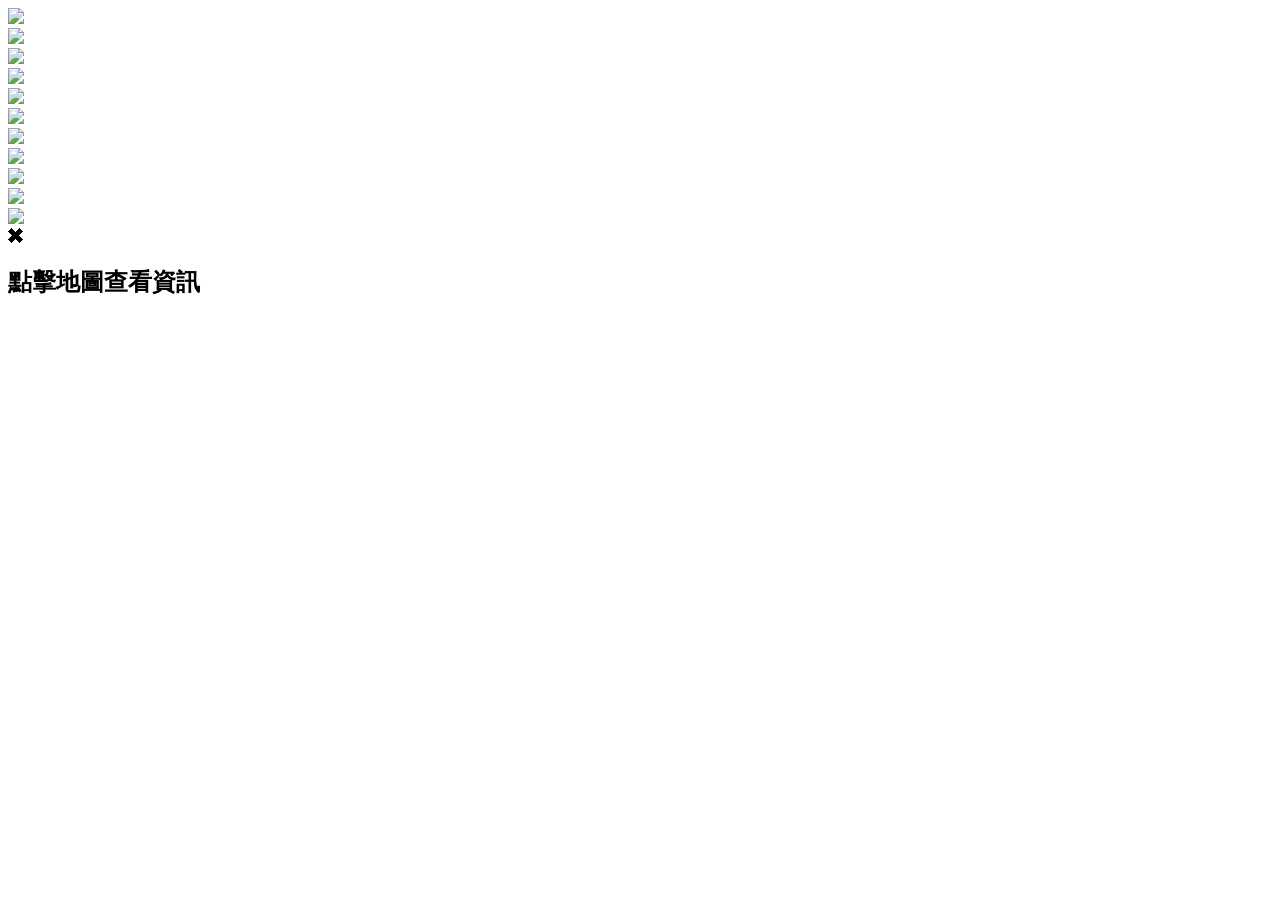
==== map.html @ f6dbe800 "地圖長這樣" ====
<!DOCTYPE html>
<html lang="zh-TW">
<head>
<meta charset="UTF-8">
<title>中大生態地圖</title>
<link rel="stylesheet" href="style.css">
</head>

<body>

<div class="map">
    <img src="images/navigation_map.png">

    <!-- 🌿 植物 -->
    <div class="point" style="top:60%; left:40%;" onclick="showInfo('cypress')">
        <img src="images/plant1.jpg">
    </div>

    <div class="point" style="top:70%; left:70%;" onclick="showInfo('juniper')">
        <img src="images/plant2.jpg">
    </div>

    <div class="point" style="top:65%; left:55%;" onclick="showInfo('paperbark')">
        <img src="images/plant3.jpg">
    </div>

    <div class="point" style="top:80%; left:30%;" onclick="showInfo('acacia')">
        <img src="images/plant4.jpg">
    </div>

    <div class="point" style="top:50%; left:20%;" onclick="showInfo('cherry')">
        <img src="images/plant5.jpg">
    </div>

    <!-- 🐿️ 動物 -->
    <div class="point" style="top:30%; left:70%;" onclick="showInfo('squirrel')">
        <img src="images/animal1.jpg">
    </div>

    <div class="point" style="top:60%; left:60%;" onclick="showInfo('bird')">
        <img src="images/animal2.jpg">
    </div>

    <div class="point" style="top:35%; left:50%;" onclick="showInfo('frog')">
        <img src="images/animal3.jpg">
    </div>

    <div class="point" style="top:75%; left:10%;" onclick="showInfo('lizard')">
        <img src="images/animal4.jpg">
    </div>

    <div class="point" style="top:20%; left:45%;" onclick="showInfo('dragonfly')">
        <img src="images/animal5.jpg">
    </div>

</div>

<!-- 側邊資訊 -->
<div id="panel" class="panel">
    <span class="close" onclick="closePanel()">✖</span>
    <div id="content">
        <h2>點擊地圖查看資訊</h2>
    </div>
</div>

<script>
function showInfo(type){

    let data = {

        squirrel:{
            name:"赤腹松鼠",
            img:"images/animal1.jpg",
            content:`<p>台灣常見松鼠，適應力強。</p>`
        },

        bird:{
            name:"台灣藍鵲",
            img:"images/animal2.jpg",
            content:`<p>台灣特有種，色彩鮮豔。</p>`
        },

        frog:{
            name:"澤蛙",
            img:"images/animal3.jpg",
            content:`<p>常見於濕地與水域。</p>`
        },

        lizard:{
            name:"斯文豪氏攀蜥",
            img:"images/animal4.jpg",
            content:`<p>常在樹幹活動。</p>`
        },

        dragonfly:{
            name:"霜白蜻蜓",
            img:"images/animal5.jpg",
            content:`<p>水域指標生物。</p>`
        },

        cherry:{
            name:"櫻花",
            img:"images/plant5.jpg",
            content:`<p>春季盛開，校園景觀植物。</p>`
        },

        acacia:{
            name:"相思樹",
            img:"images/plant4.jpg",
            content:`<p>耐旱且生長快速。</p>`
        },

        paperbark:{
            name:"白千層",
            img:"images/plant3.jpg",
            content:`<p>樹皮層狀剝落。</p>`
        },

        juniper:{
            name:"龍柏",
            img:"images/plant2.jpg",
            content:`<p>常見造景樹。</p>`
        },

        cypress:{
            name:"台灣肖楠",
            img:"images/plant1.jpg",
            content:`<p>台灣特有珍貴樹種。</p>`
        }
    };

    let p = data[type];

    document.getElementById("content").innerHTML = `
        <h2>${p.name}</h2>
        <img src="${p.img}">
        ${p.content}
    `;

    document.getElementById("panel").classList.add("show");
}

function closePanel(){
    document.getElementById("panel").classList.remove("show");
}
</script>

</body>
</html>
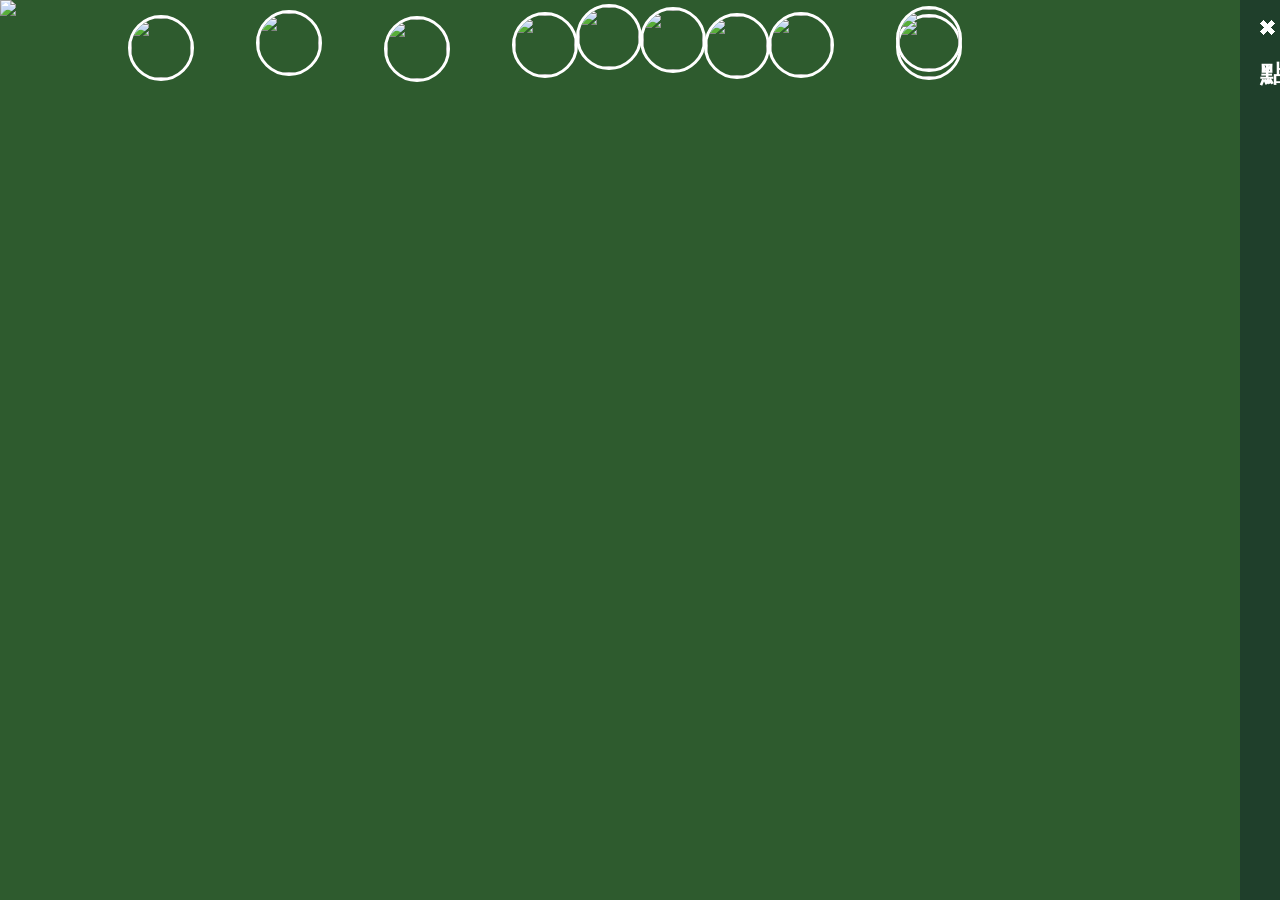
==== commit 3b55b853: "Update map.html" ====
--- a/map.html
+++ b/map.html
@@ -9,7 +9,7 @@
 <body>
 
 <div class="map">
-    <img src="images/navigation_map.png">
+    <img src="images/navigation_map.png" style="pointer-events:none;">
 
     <!-- 🌿 植物 -->
     <div class="point" style="top:60%; left:40%;" onclick="showInfo('cypress')">
--- a/style.css
+++ b/style.css
@@ -0,0 +1,110 @@
+body{
+    margin:0;
+    font-family:Arial;
+    background:#2e5b2e;
+    color:white;
+}
+
+.header{
+    background:#1f3f2b;
+    padding:20px;
+    display:flex;
+    justify-content:space-between;
+    align-items:center;
+}
+
+.nav{
+    display:flex;
+}
+
+.nav a{
+    flex:1;
+    padding:15px;
+    text-align:center;
+    background:#6e9f6e;
+    color:white;
+    text-decoration:none;
+}
+
+.container{
+    display:flex;
+    padding:20px;
+}
+
+.left{
+    flex:2;
+    position:relative;
+}
+
+.left img{
+    width:100%;
+}
+
+.overlay{
+    position:absolute;
+    bottom:20px;
+    left:20px;
+    font-size:24px;
+}
+
+.right{
+    flex:1;
+    padding:20px;
+}
+
+.card{
+    background:#3c7a7a;
+    padding:15px;
+    margin-bottom:15px;
+    border-radius:10px;
+}
+
+/* 地圖 */
+.map{
+    position:relative;
+}
+
+.map img{
+    width:100%;
+}
+
+.point{
+    position:absolute;
+    width:60px;
+    height:60px;
+    border-radius:50%;
+    overflow:hidden;
+    border:3px solid white;
+    cursor:pointer;
+
+    z-index:10; 
+}
+
+.point img{
+    width:100%;
+    height:100%;
+}
+
+/* 側邊欄 */
+.panel{
+    position:fixed;
+    right:-400px;
+    top:0;
+    width:400px;
+    height:100%;
+    background:#1f3f2b;
+    padding:20px;
+    transition:0.4s;
+}
+
+.panel.show{
+    right:0;
+}
+
+.panel img{
+    width:100%;
+}
+
+.close{
+    cursor:pointer;
+}
